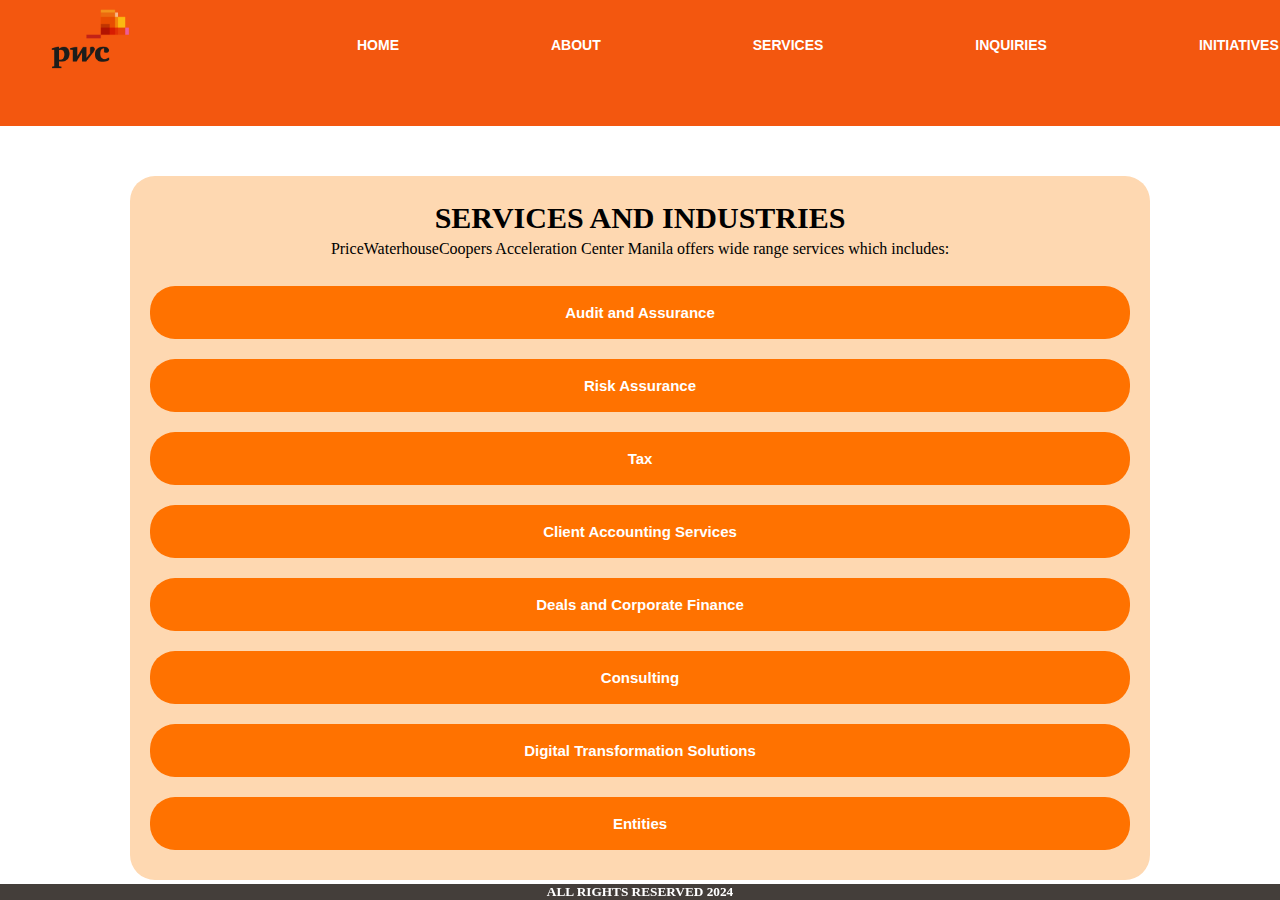
==== Services.html @ e463ea2f "Add files via upload" ====
<!DOCTYPE html>
<html lang="en">
  <head>
    <meta charset="UTF-8" />
    <meta name="viewport" content="width=device-width, initial-scale=1.0" />
    <title>PWC AC Services</title>
    <link rel="stylesheet" href="Services.css" />
    <link rel="icon" type="image/x-icon" href="pngegg.png">
  </head>
  <body>
    <div class="navbar">
      <div class="icon">
          <img src="pngegg.png" alt="logo" width="40%" >
      </div>
  
      <div class="menu">
          <ul>
            <li><a href="index.html">HOME</a></li>
            <li><a href="About.html">ABOUT</a></li>
            <li><a href="Services.html">SERVICES</a></li>
            <li><a href="Inquires.html">INQUIRIES</a></li>
            <li><a href="Iniatives.html">INITIATIVES</a></li>
          </ul>
      </div>
              
     
  
  </div> 
    <div class="contents">
    <h3>SERVICES AND INDUSTRIES</h3>
    <p>PriceWaterhouseCoopers Acceleration Center Manila offers wide range services which includes:</p>
    <br>
    <button type="button" class="collapsible">Audit and Assurance</button>
    <div class="content">
      <ul>
        <li><b>Virtual CFO</b></li>
        <p>- In the period of crisis, credible and timely financial reporting will help you make sound decisions to bring your business back on track. 
          Virtual CFOs will provide valuable insights in both the internal operations and 
          external market conditions that can be useful in making management decisions to enhance financial performance of the company.</p>
          <br>
        <li><b>Virtual Internal Audit</b></li>
        <p>- Changes to working practices in response to COVID-19 introduce a range of new or enhanced risk areas,
           and the potential to disrupt the existing system of internal controls is high. 
           It has heightened the need for Internal Audit functions to be agile to better enable continuity of service through remote working.
            This minimizes the adverse impact and maximizes the value of internal audit activity for management and the Board.</p>
          <br>
        <li><b>Board Box</b></li>
        <p>- When most organizations are increasingly being prevented from offering in-person internship experience, 
          Isla Lipana & Co. (PwC Philippines) continues to invest in our future Filipino CPAs.
           At PwC, they recognize the value that this program can offer to change the trajectory of their professional career.</p>
      </ul>
    </div>
    
    <button type="button" class="collapsible">Risk Assurance</button>
    <div class="content">
      <ul>
        <li><b>CyberSecurity</b></li>
        <p>- As companies pivot toward a digital business model, exponentially more data is generated and shared among organizations, partners and customers. 
          This digital information has become the lifeblood of the interconnected business ecosystem and is increasingly valuable to organizations—and to skilled threat actors. 
          Business digitization also has exposed companies to new digital vulnerabilities, making effective cybersecurity and privacy more important than ever. 
          PwC offers services that address challenges which relate to cybersecurity and privacy threats, organizational changes, and regulatory requirements for organizations.</p>
        <br>
          <li><b>Data Protection & Privacy</b></li>
        <p>- PwC Risk Assurance-Data Protection & Privacy Services can help identify the internal and external threats to the security over personal data and recommend appropriate controls to ensure compliance with relevant regulation and standards. 
          In addition, they can help the client determine if they are well prepared to respond to a breach and test their data security capability.</p>
        <br>
          <li><b>Financial Service</b></li>
        <p> The PwC Risk Assurance-Financial Services helps clients turn risks to advantages through offering global expertise on business risk and control solutions. 
          They focus on the future of financial services, effectively working with clients as they shape their business and execute their strategy.</p>
        <br>
          <li><b>IT Risk and Compliance</b></li>
        <p>- Emerging technologies and the increased digitization efforts of organizations also increased the expectation for internal audit and compliance functions to provide value and insights to the business. With their compliance services, 
          you can have the confidence that the technologies you choose are meeting regulatory and compliance requirements and mitigating any security risks.</p>
        <br>
          <li><b>Trust & Transparency</b></li>
        <p>- For organizations to succeed, they need to be trusted. 
          Stakeholders are looking for information that is clear, relevant, and reliable. 
          Information they can trust. In line with international standards, they help organizations respond to demands for increased transparency and industry comparability, and increase the credibility of that reporting.</p>
      </ul>
    </div>

    <button type="button" class="collapsible">Tax</button>
    <div class="content">
      <ul>
        <li><b>Virtual Tax Health Check</b></li>
       <p>- Providing a comprehensive picture of your tax position, 
        our Virtual Tax Health Check offers a deep insight on your tax practices that would help you assess and mitigate potential risks, improve tax compliance, and stay current with the evolving tax rules.</p>
      </ul>
    </div>

    <button type="button" class="collapsible">Client Accounting Services</button>
    <div class="content">
      <p>
        - They offer you their knowledge and experience in local statutory regulations and the highest ethical and moral standards of our services. They have a team in place for you to address specific accounting, payroll and tax compliance issues. Their team will adopt a practical and pragmatic approach to help review your accounting, payroll and tax needs and requirements and identify what the true risks are for you. This makes sure that any review or solution is entirely suitable for you as a business and will not be a “one size fits all” solution.

      </p>
    </div>

    <button type="button" class="collapsible">Deals and Corporate Finance</button>
    <div class="content">
      <ul>
        <li><b>Business Resiliency Strategy</b></li>
        <p>If you are looking for faster growth, stronger capabilities, a competitive edge or are in need of a dramatic transformation, inquire to them. 
          They bring to the table a truly connected global network of industry experienced deal advisors coupled with data driven insights that help to support more confident decisions.</p>
       <br>
          <li><b>Deals Strategy</b></li>
        <p>- PwC Deals Strategy practice combines industry-specific market insights with rigorous financial analysis to advise clients on both organic and inorganic growth.
           Working with their global subject matter experts when necessary, they bring to you their strong understanding of the local and regional landscape in the effort to make today's decisions drive tomorrow's value.
        </p>
      </ul>
    </div>

    <button type="button" class="collapsible">Consulting</button>
    <div class="content">
      <ul>
        <li><b>Risk and Response</b></li>
        <p>- As a leader in your organization, you play a vital role in helping everyone understand risks and guiding them to better seize opportunities for the future. To help you meet your business goals, they work with you to drive transformation and achieve a sustainable competitive advantage for your business.</p>
      </ul>
    </div>

    <button type="button" class="collapsible">Digital Transformation Solutions</button>
    <div class="content">
      <p>
        -They support the digital agenda of clients by providing professionals to deliver Digital Transformation solutions such as 
        RPA Developers, Data Architects, Solution Architects, Data Scientists, Organization Change Managers, Project Managers, Business and Process Analysts etc.
      </p>
    </div>

    <button type="button" class="collapsible">Entities</button>
    <div class="content">
      <ul>
        <li><b>PricewaterhouseCoopers Business Services Philippines (BSP)</b></li>
        <p>- By leveraging their expertise, best practices, and resources, they offer various support services to help manage and enhance corporate financial performance and streamline business operations. 
          They further assist in solving complex business problems through our value-added services.</p>
       <br>
          <li><b></b>PricewaterhouseCoopers Services (Brunei)</b></li>
        <p>- As their client, they expect us to understand your business, and the unique context within which you define value. 
          With their global network, their people, tools and experience, they are ready and able to help you achieve that value wherever you do business. 
          Their office is located at 13th Floor, PGGMB Building, Jalan Kianggeh, Bandar Seri Begawan BS8111, Brunei Darussalam.
        </p>
        <br>
        <li><b></b>Worldtrade Management Services (WMS)</b></li>
        <p>- WMS was engaged by a multinational manufacturer of electronic equipment to assess its supply chain covering the import of components into the Philippines, 
          the assembly operations in the Philippines and subsequent export of finished goods. 
          The manufacturer had concerns regarding non-compliance since it had very little control or oversight of its 3PLs handling import / export.
        </p>
      </ul>
    </div>

    </div>

    </section>
    <script>
      var coll = document.getElementsByClassName("collapsible");
      var i;

      for (i = 0; i < coll.length; i++) {
        coll[i].addEventListener("click", function() {
          this.classList.toggle("active");
          var content = this.nextElementSibling;
          if (content.style.display === "block") {
            content.style.display = "none";
          } else {
            content.style.display = "block";
          }
        });
      }
    </script>
    <div class="footer">
      <h5>ALL RIGHTS RESERVED 2024</h5>
  </div>
  </body>
</html>
---- Services.css ----
*{
  margin: 0;
  padding: 0;
  box-sizing: border-box;
  display: flex-start;
}

body{
  width: 100%;
  background-image: url('https://www.pwc.ie/images/2019/corporate-accounting-services-thumb.png');
  background-position: center;
  background-size: cover;
  height: 100vh;
}

.navbar{
  width: 100%;
  height: 14%;
  margin: auto;
  background-color: #f3570f;
}

.icon{
  width: 200px;
  float: left;
  height: 70px;
  margin-left: 50px;
}



.menu{
  width: 400px;
  float: left;
  height: 70px;
  margin-top: 10px;
  box-sizing: flex;
  word-spacing:0 5px;
}

.navbar ul{
  float: left;
  display: flex;
  justify-content: center;
  align-items: center;
  list-style: none;
  margin: 0;
  padding: 0;
}

.navbar ul li{
  list-style: none;
  margin-left: 62px;
  margin-top: 27px;
  font-size: 14px;
}

.navbar ul li a{
  text-decoration: none;
  color: #fff;
  font-family: Arial;
  font-weight: bold;
  transition: 0.4s ease-in-out;
  border-radius: 5px;
  padding: 5px 45px;
  word-spacing: 10px;
}

.navbar ul li a:hover{
    color: #ff7200;
    background-color:white;
    border-radius: 5px;
    box-shadow: none;
    transform: translateY(-2px);
}


.navbar ul li a:active{
  box-shadow: none;
  transform: translateY(0);
}

.search{
  width: 300px;
  float: left;
  margin-left: 270px;
  margin-top: 10px;
}

.srch{
  font-family: 'Times New Roman';
  width: 200px;
  height: 40px;
  background: transparent;
  border: 1px solid #ff7200;
  margin-top: 13px;
  color: #fff;
  border-right: none;
  font-size: 16px;
  float: left;
  padding: 10px;
  border-bottom-left-radius: 5px;
  border-top-left-radius: 5px;
}

.btn{
  width: 100px;
  height: 40px;
  background: #ff7200;
  border: 2px solid #ff7200;
  margin-top: 13px;
  color: white;
  font-size: 15px;
  border-bottom-right-radius: 5px;
  border-bottom-right-radius: 5px;
  transition: 0.2s ease;
  cursor: pointer;
}
.btn:hover{
  color: #000;
}

.btn:focus{
  outline: none;
}

.srch:focus{
  outline: none;
}

 .collapsible {
    background-color:#ff7200;
    color: white;
    cursor: pointer;
    padding: 18px;
    width: 100%;
    border: none;
    text-align: left;
    outline: none;
    width: 100%;
    margin-top: 10px;
    margin-bottom: 10px;
    font-weight: bold;
    text-align: center;
    font-size: 15px;
    border-radius: 25px;
    
  }
  
 
  .active, .collapsible:hover {
    background-color: black;
  }
  
  .content {
    padding: 0 18px;
    display: none;
    overflow: hidden;
    background-color: white;
    margin-top: 20px;
    margin-bottom: 20px;
    padding-left: 30px;
    width: 100%;
    border-radius: 25px;
    padding-top: 10px;
    padding-bottom: 10px;
    text-align: justify;
    
    
  }  
.contents
{
  background: #FED8B1;
  margin-top: 50px;
  margin-left: 130px;
  margin-right: 130px;
  border-radius: 25px;
  padding: 20px; 
  margin-bottom: 50px;
  text-align: justify;
  text-align: center;
  
 
}
.contents h3
{
  font-weight: bold;
  font-size: 30px;
  margin: 5px 5px;
  text-align: center;
  font-family: fantasy;
  
}
.content li
{
  font-size: 20px;
  text-align: justify;
}
.content p
{
  font-size: 15px;
  text-align: justify;
}

.footer {
   position: fixed;
    left: 0;
    bottom: 0;
    width: 100%;
    background-color: rgba(15, 8, 2, 0.781);
    color: white;
    text-align: center;
    
  }
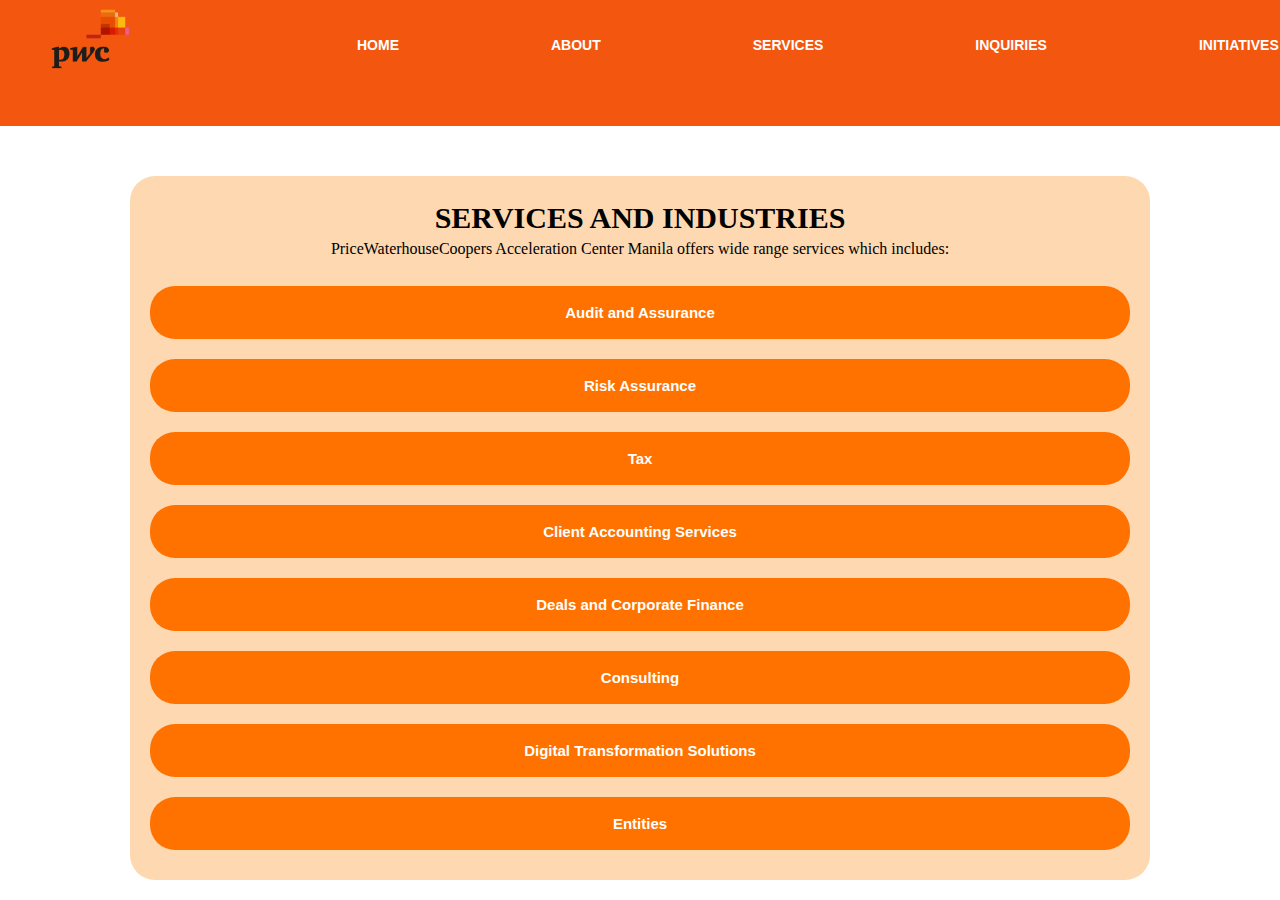
==== commit 4a6890c7: "Services.html" ====
--- a/Services.html
+++ b/Services.html
@@ -166,8 +166,5 @@
         });
       }
     </script>
-    <div class="footer">
-      <h5>ALL RIGHTS RESERVED 2024</h5>
-  </div>
   </body>
-</html>+</html>
